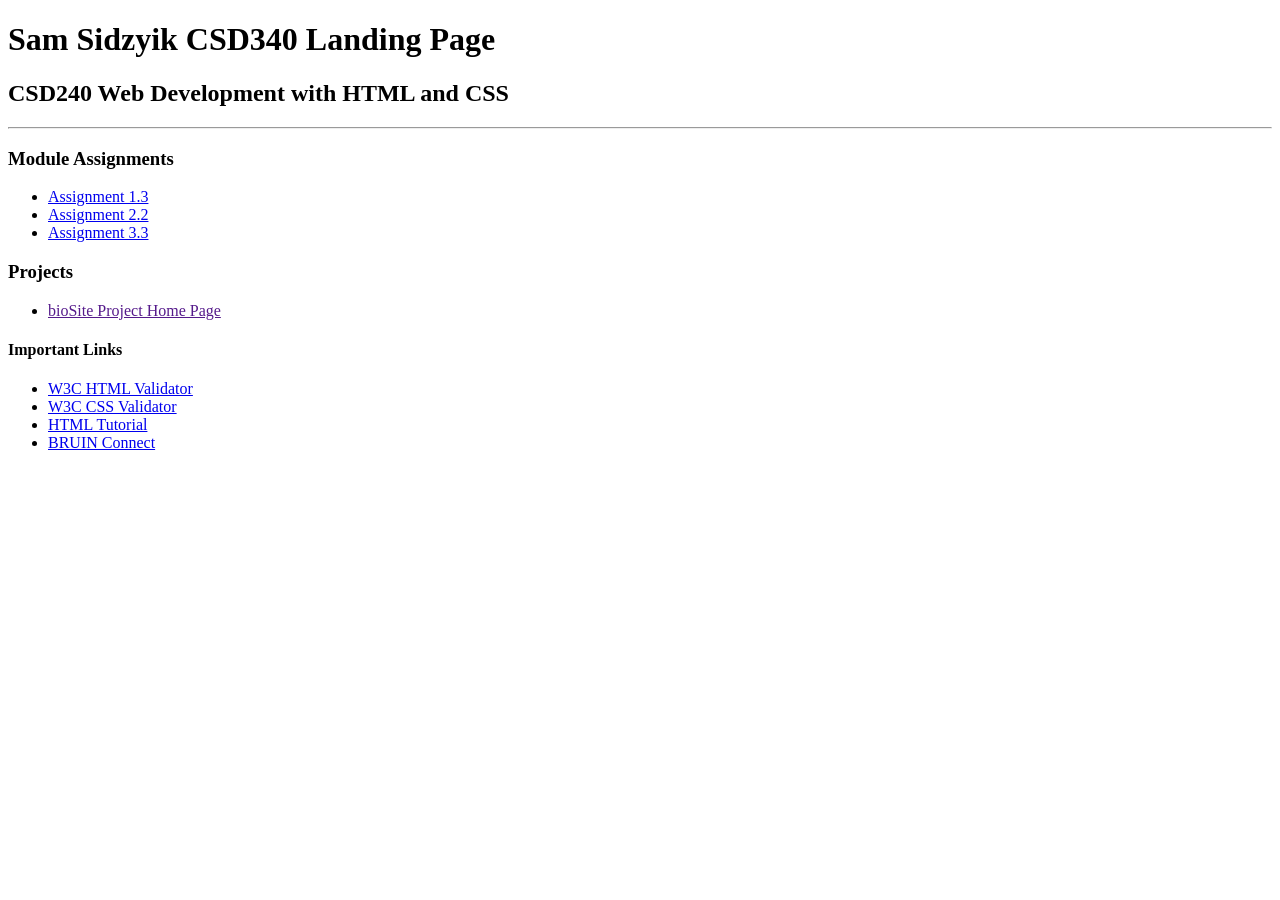
==== Module-3/Sidzyik_Module-3.3.html @ 0bc7e111 "3.3 in progress." ====
<!DOCTYPE html>
<html lang="en">

<head>
    <title>Sam Sidzyik CSD340 Landing Page</title>
    <link rel="stylesheet" href="site.css">
    <meta name="description"
	content="Module 3.2">
    <meta name="keywords"
	content="website,beginner,HTML,CSS">
    <meta name="author"
	content="Sam Sidzyik">
</head>

<body>

<div id="container">

<h1>Sam Sidzyik CSD340 Landing Page</h1>

<h2>CSD240 Web Development with HTML and CSS</h2>

<hr>

<h3> Module Assignments</h3>

<ul>
<li><a href="Module-1/Sidzyik_Module-1.3.html">Assignment 1.3</a></li>
<li><a href="Module-2/Sidzyik_Mod2_2.html">Assignment 2.2</a></li>
<li><a href="Module-3/Sidzyik_Module-3.3.html">Assignment 3.3</a></li>
</ul>

<h3> Projects</h3>

<ul>
<li><a href="">bioSite Project Home Page</a>
</ul>

<h4> Important Links</h4>

<ul>
<li><a href="https://validator.w3.org/">W3C HTML Validator</a></li>
<li><a href="http://jigsaw.w3.org/css-validator/">W3C CSS Validator</a></li>
<li><a href="https://www.w3schools.com/html/">HTML Tutorial</a></li>
<li><a href="https://bruinconnect.bellevue.edu/">BRUIN Connect</a></li>
</ul>

</div>

</body>

</html>
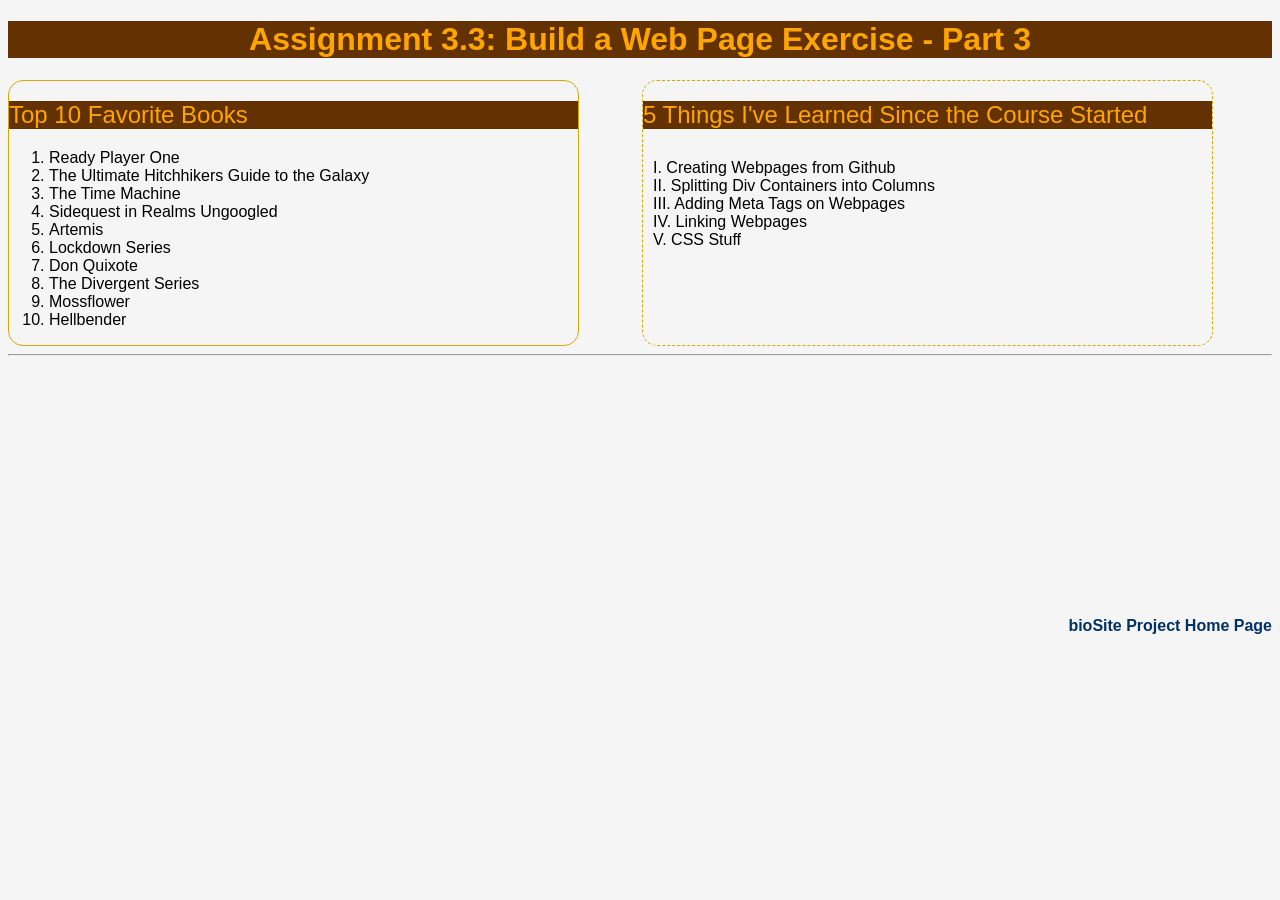
==== commit 07600e3b: "Late Assign" ====
--- a/Module-3/Sidzyik_Module-3.3.html
+++ b/Module-3/Sidzyik_Module-3.3.html
@@ -2,10 +2,10 @@
 <html lang="en">
 
 <head>
-    <title>Sam Sidzyik CSD340 Landing Page</title>
-    <link rel="stylesheet" href="site.css">
+    <title>CSD 340 Web Development with HTML and CSS</title>
+    <link rel="stylesheet" href="Sidzyik_Module-3.3.css">
     <meta name="description"
-	content="Module 3.2">
+	content="Module 3.3">
     <meta name="keywords"
 	content="website,beginner,HTML,CSS">
     <meta name="author"
@@ -14,37 +14,42 @@
 
 <body>
 
-<div id="container">
+<div class="Container">
+<h1>Assignment 3.3: Build a Web Page Exercise - Part 3</h1>
+</div>
 
-<h1>Sam Sidzyik CSD340 Landing Page</h1>
+<div class="Row">
+<div class="LeftContainer" style="width: 45%;">
+<h2>Top 10 Favorite Books</h2>
+<ol>
+<li>Ready Player One
+<li>The Ultimate Hitchhikers Guide to the Galaxy
+<li>The Time Machine
+<li>Sidequest in Realms Ungoogled
+<li>Artemis
+<li>Lockdown Series
+<li>Don Quixote
+<li>The Divergent Series
+<li>Mossflower
+<li>Hellbender
+</ol>
+</div>
 
-<h2>CSD240 Web Development with HTML and CSS</h2>
+<div class="RightContainer" style="width: 45%;">
+<h2>5 Things I've Learned Since the Course Started</h2>
+<ul>
+<li>Creating Webpages from Github
+<li>Splitting Div Containers into Columns
+<li>Adding Meta Tags on Webpages
+<li>Linking Webpages
+<li>CSS Stuff
+</ul>
+</div>
+</div>
 
 <hr>
-
-<h3> Module Assignments</h3>
-
-<ul>
-<li><a href="Module-1/Sidzyik_Module-1.3.html">Assignment 1.3</a></li>
-<li><a href="Module-2/Sidzyik_Mod2_2.html">Assignment 2.2</a></li>
-<li><a href="Module-3/Sidzyik_Module-3.3.html">Assignment 3.3</a></li>
-</ul>
-
-<h3> Projects</h3>
-
-<ul>
-<li><a href="">bioSite Project Home Page</a>
-</ul>
-
-<h4> Important Links</h4>
-
-<ul>
-<li><a href="https://validator.w3.org/">W3C HTML Validator</a></li>
-<li><a href="http://jigsaw.w3.org/css-validator/">W3C CSS Validator</a></li>
-<li><a href="https://www.w3schools.com/html/">HTML Tutorial</a></li>
-<li><a href="https://bruinconnect.bellevue.edu/">BRUIN Connect</a></li>
-</ul>
-
+<div class="Bottom" style="width: 100%; margin-top: 20%; float: right;">
+<a href="https://zigget.github.io/csd-340">bioSite Project Home Page</a>
 </div>
 
 </body>
--- a/Module-3/Sidzyik_Module-3.3.css
+++ b/Module-3/Sidzyik_Module-3.3.css
@@ -0,0 +1,101 @@
+/*
+Color Pallette (Green/Orange)
+#006400 Dark Green
+#ffa500 Mid Orange
+#320064 Split Purple
+#003264 Square Blue
+#643200 Square Brown
+#f5f5f5 Neutral
+*/
+
+html {
+font-size: 16px;
+background-color: #f5f5f5;
+}
+
+body {
+font-family: arial;
+}
+
+.Container {
+width: 100%;
+}
+
+.Row{
+display: flex;
+gap: 5%
+}
+
+.LeftContainer {
+width: 45%;
+border-style: solid;
+border-width: 1px;
+border-radius: 15px;
+border-color: #D6A800;
+}
+
+.RightContainer {
+width: 45%;
+border-style: dashed;
+border-width: 1px;
+border-radius: 15px;
+border-color: #D6A800;
+}
+
+.Bottom {
+width: 100%;
+text-align: right;
+}
+
+h1 {
+text-align: center;
+background-color: #643200;
+color: #ffa500;
+}
+
+h2 {
+font-weight: 500;
+background-color: #643200;
+color: #ffa500;
+}
+
+ol {
+font-weight: 300;
+}
+
+ul {
+font-weight: 300;
+padding: 10px;
+list-style: none;
+}
+
+ul li {
+counter-increment: roman;
+}
+
+ul li::before {
+content: counter(roman, upper-roman) ". ";
+text-align: right;
+}
+
+a {
+color: #003264;
+font-family: helvetica;
+line-height: 1.25em;
+font-weight: bold;
+text-decoration: none;
+}
+
+a:hover {
+color: #ffa500;
+}
+
+a:visited {
+font-weight: 400;
+color: #320064;
+}
+
+/*
+Add :hover to the links and show the underlines when a cursor hovers over the links
+Give the bottom div a css value of float right and a margin-bottom of 20px
+*/
